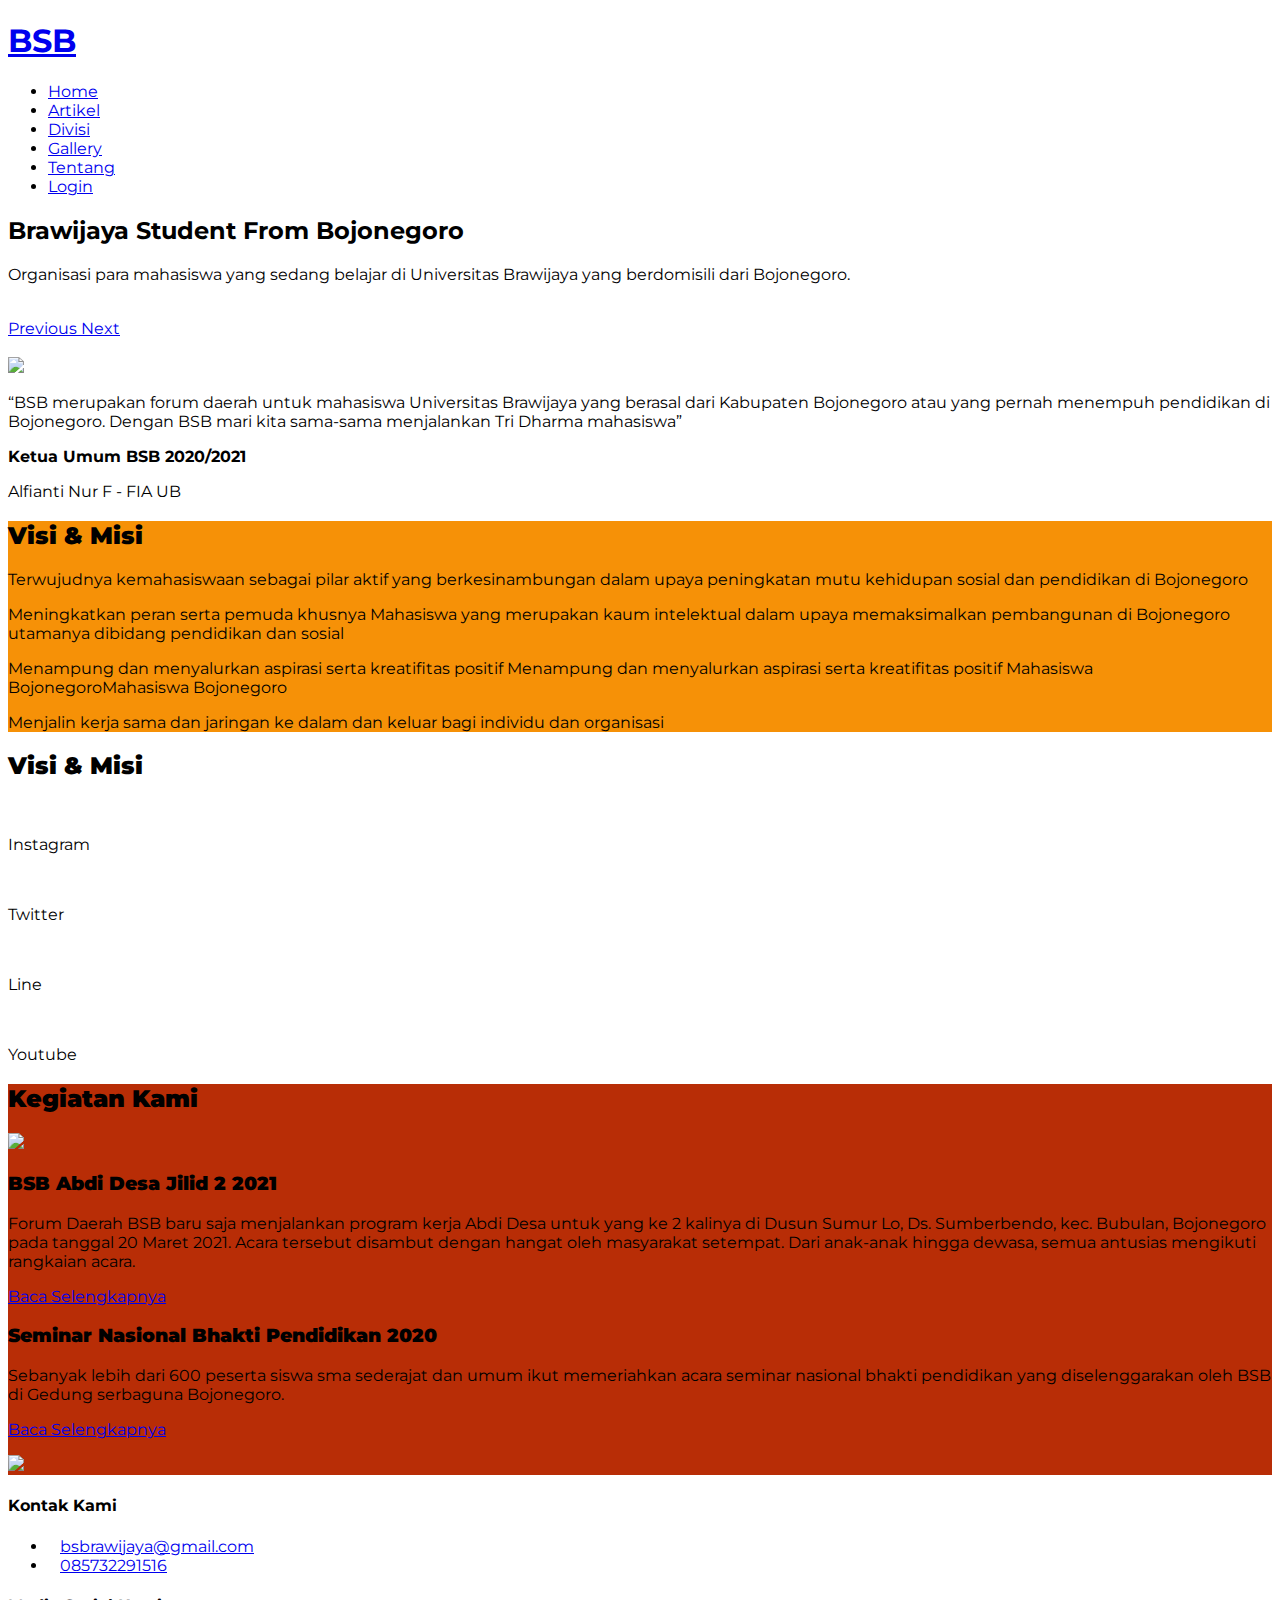
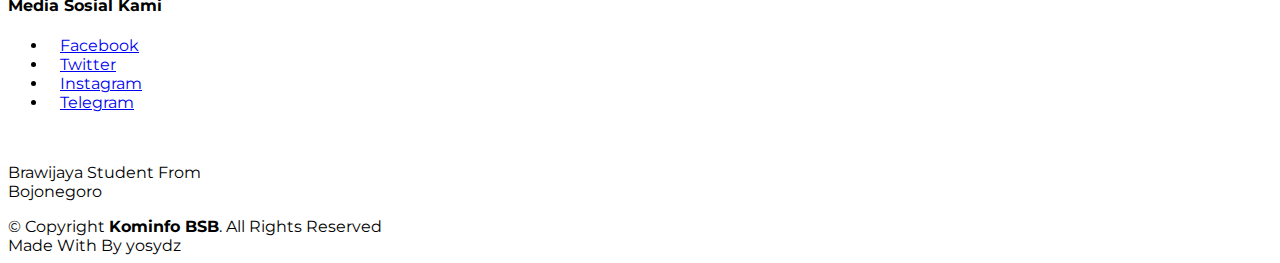
==== index.html @ add2150f "Merge pull request #3 from hamimNizar/master" ====
<!DOCTYPE html>

<head>
  <title>Brawijaya Student From Bojonegoro</title>

  <!-- Favicons -->
  <link href="assets/img/logo.png" rel="icon" />
  <link href="assets/img/apple-touch-icon.png" rel="apple-touch-icon" />
  <link rel="preconnect" href="https://fonts.gstatic.com" />
  <link href="https://fonts.googleapis.com/css2?family=Montserrat&display=swap" rel="stylesheet" />
  <link href="assets/vendor/bootstrap/css/bootstrap.min.css" rel="stylesheet" />
  <link href="assets/vendor/icofont/icofont.min.css" rel="stylesheet" />
  <link href="assets/css/style.css" rel="stylesheet" />
  <style>
    * {
      font-family: "Montserrat", sans-serif;
    }
  </style>
</head>

<body>
  <header id="header" class="fixed-top">
    <div class="container-fluid">
      <div class="row justify-content-center">
        <div class="col-xl-10 d-flex align-items-center justify-content-end">
          <h1 class="logo mr-auto">
            <a href="index.html">BSB</a>
          </h1>
          <nav class="nav-menu d-none d-lg-block">
            <ul>
              <li class="active">
                <a href="index.html">Home</a>
              </li>
              <li><a href="artikel.html">Artikel</a></li>
              <li><a href="divisi.html">Divisi</a></li>
              <li><a href="gallery.html">Gallery</a></li>
              <li><a href="tentang.html">Tentang</a></li>
              <li><a href="#">Login</a></li>
            </ul>
          </nav>
        </div>
      </div>
    </div>
  </header>

  <!-- ======= Hero Section ======= -->
  <section id="hero">
    <div id="heroCarousel" class="carousel slide carousel-fade" data-ride="carousel">
      <ol class="carousel-indicators" id="hero-carousel-indicators"></ol>

      <div class="carousel-inner" role="listbox">
        <!-- Slide 1 -->
        <div class="carousel-item active img-fluid" style="background-image: url(assets/img/slide/slide-1.jpg)">
          <div class="carousel-container">
            <div class="container d-inline-flex">
              <div class="col-md-6 my-auto">
                <h2 class="text-left animated fadeInDown">
                  Brawijaya Student From Bojonegoro
                </h2>
                <p class="text-left animated fadeInUp">
                  Organisasi para mahasiswa yang sedang belajar di Universitas Brawijaya yang berdomisili dari
                  Bojonegoro.
                </p>
              </div>
              <div class="col-md-6">
                <img src="assets/img/logo.png" width="350px" alt="">
              </div>
            </div>
          </div>
        </div>
      </div>
    </div>

    <a class="carousel-control-prev" href="#heroCarousel" role="button" data-slide="prev">
      <span class="carousel-control-prev-icon icofont-simple-left" aria-hidden="true"></span>
      <span class="sr-only">Previous</span>
    </a>

    <a class="carousel-control-next" href="#heroCarousel" role="button" data-slide="next">
      <span class="carousel-control-next-icon icofont-simple-right" aria-hidden="true"></span>
      <span class="sr-only">Next</span>
    </a>
    </div>
  </section>
  <!-- End Hero -->

  <main id="main">
    <!-- ======= Artikel Section ======= -->
    <section id="about" class="about">
      <div class="container">
        <br class="row">
        <img src="assets/img/team/kahim.png" class="rounded-circle mx-auto d-block">
        <p class="text-center mt-5">
          “BSB merupakan forum daerah untuk mahasiswa Universitas Brawijaya yang berasal dari Kabupaten Bojonegoro
          atau
          yang pernah menempuh pendidikan di Bojonegoro. Dengan BSB mari kita sama-sama menjalankan Tri Dharma
          mahasiswa”
        </p>
        <p class="text-center"><strong>Ketua Umum BSB 2020/2021</strong></p>
        <p class="text-center">Alfianti Nur F - FIA UB</p>
      </div>
      </div>
      </div>
    </section>
    <!-- End About Section -->

    <!-- ======= Counts Section ======= -->
    <section id="counts" style="background-color:#F69107;">
      <div class="container">
        <div class="row text-white">
          <h2 class="mx-auto"><strong>Visi & Misi</strong></h2>
          <p class="mx-auto text-center mt-5">Terwujudnya kemahasiswaan sebagai pilar aktif yang berkesinambungan dalam
            upaya
            peningkatan mutu kehidupan sosial dan pendidikan di Bojonegoro</p>
          <i class="icofont-quote-left icofont-4x mx-auto"></i>
          <p class="mx-auto text-center">Meningkatkan peran serta pemuda khusnya Mahasiswa yang merupakan kaum
            intelektual dalam upaya memaksimalkan pembangunan di Bojonegoro utamanya dibidang pendidikan dan sosial</p>

          <p class="mx-auto text-center">Menampung dan menyalurkan aspirasi serta kreatifitas positif Menampung dan
            menyalurkan aspirasi serta kreatifitas positif Mahasiswa BojonegoroMahasiswa Bojonegoro</p>

          <p class="mx-auto text-center">Menjalin kerja sama dan jaringan ke dalam dan keluar bagi individu dan
            organisasi</p>
        </div>
      </div>
    </section>
    <!-- End Counts Section -->

    <!-- ======= Counts Section ======= -->
    <section id="counts" class="counts section-bg">
      <div class="container-fluid">
        <h2 class="text-center"><strong>Visi & Misi</strong></h2>
        <div class="row counters mt-5">
          <div class="col-lg-3 col-6 text-center">
            <img src="assets/img/medsos/instagram.png" alt="">
            <p class="mt-3">Instagram</p>
          </div>

          <div class="col-lg-3 col-6 text-center">
            <img src="assets/img/medsos/twitter.png" alt="">
            <p class="mt-3">Twitter</p>
          </div>

          <div class="col-lg-3 col-6 text-center">
            <img src="assets/img/medsos/line.png" alt="">
            <p class="mt-3">Line</p>
          </div>

          <div class="col-lg-3 col-6 text-center">
            <img src="assets/img/medsos/youtube.png" alt="">
            <p class="mt-3">Youtube</p>
          </div>

        </div>

      </div>
    </section><!-- End Counts Section -->

    <!-- ======= Artikel Section ======= -->
    <section id="about" class="about text-white" style="background-color:#B82D06;">
      <h2 class="text-center"><strong>Kegiatan Kami</strong></h2>
      <div class="container-fluid d-inline-flex mt-5">
        <div class="col-lg-6 mt-5">
          <img src="assets/img/kegiatan1.png" class="mx-auto d-block">
        </div>
        <div class="col-lg-6 my-auto pr-5 mt-5">
          <h3 class=""><strong>BSB Abdi Desa Jilid 2 2021</strong></h3>
          <p class="pr-5 pr-5">
            Forum Daerah BSB baru saja menjalankan program kerja Abdi Desa untuk yang ke 2 kalinya di Dusun Sumur Lo,
            Ds. Sumberbendo, kec. Bubulan, Bojonegoro pada tanggal 20 Maret 2021. Acara tersebut disambut dengan hangat
            oleh masyarakat setempat. Dari anak-anak hingga dewasa, semua antusias mengikuti rangkaian acara.
          </p>
          <p><a href="detail-artikel.html" class="text-light">Baca Selengkapnya</a></p>
        </div>
      </div>
      <div class="container-fluid d-inline-flex mt-5">
        <div class="col-lg-6 my-auto pl-5 mt-5">
          <h3 class="pl-5"><strong>Seminar Nasional Bhakti Pendidikan 2020</strong></h3>
          <p class="pl-5">
            Sebanyak lebih dari 600 peserta siswa sma sederajat dan umum ikut memeriahkan acara seminar nasional bhakti
            pendidikan yang diselenggarakan oleh BSB di Gedung serbaguna Bojonegoro.
          </p>
          <p class="pl-5"><a href="detail-artikel.html" class="text-light">Baca Selengkapnya</a></p>
        </div>
        <div class="col-lg-6 mt-5">
          <img src="assets/img/kegiatan2.png" class="mx-auto d-block">
        </div>
      </div>
    </section>
    <!-- End About Section -->

  </main>
  <!-- End #main -->

  <!-- ======= Footer ======= -->
  <footer id="footer">
    <div class="footer-top">
      <div class="container-fluid">
        <div class="row justify-content-center">
          <div class="col-xl-10">
            <div class="row">
              <div class="col-lg-3 col-md-6 footer-links">
                <h4>Kontak Kami</h4>
                <ul>
                  <li>
                    <i class="icofont-ui-message"></i>&nbsp;&nbsp; <a href="#">bsbrawijaya@gmail.com</a>
                  </li>
                  <li>
                    <i class="icofont-phone"></i>&nbsp;&nbsp;
                    <a href="#">085732291516</a>
                  </li>
                </ul>
              </div>

              <div class="col-lg-3 col-md-6 footer-links">
                <h4>Media Sosial Kami </h4>
                <ul>
                  <li>
                    <i class="icofont-facebook"></i>&nbsp;&nbsp;
                    <a href="#">Facebook</a>
                  </li>
                  <li>
                    <i class="icofont-twitter"></i>&nbsp;&nbsp;
                    <a href="#">Twitter</a>
                  </li>
                  <li>
                    <i class="icofont-instagram"></i>&nbsp;&nbsp;
                    <a href="#">Instagram</a>
                  </li>
                  <li>
                    <i class="icofont-telegram"></i>&nbsp;&nbsp;
                    <a href="#">Telegram</a>
                  </li>
                </ul>
              </div>

              <div class="col-lg-3 col-md-6 footer-contact">

              </div>

              <div class="col-lg-3 col-md-6 footer-info">
                <img src="assets/img/logo.png" class="mx-auto d-block" width="100px" alt="">
                <p class="text-center mt-3">
                  Brawijaya Student From <br>Bojonegoro
                </p>
              </div>
            </div>
          </div>
        </div>
      </div>
    </div>

    <div class="container">
      <div class="copyright">
        &copy; Copyright <strong><span>Kominfo BSB</span></strong>. All Rights Reserved
      </div>
      <div class="credits">
        Made With <i class='icofont-ui-love text-red'></i> By yosydz
      </div>
    </div>
  </footer>
  <!-- End Footer -->

  <div id="preloader"></div>
  <a href="#" class="back-to-top"><i class="icofont-simple-up"></i></a>

  <!-- Vendor JS Files -->
  <script src="assets/vendor/jquery/jquery.min.js"></script>
  <script src="assets/vendor/bootstrap/js/bootstrap.bundle.min.js"></script>
  <script src="assets/vendor/jquery.easing/jquery.easing.min.js"></script>
  <script src="assets/vendor/php-email-form/validate.js"></script>
  <script src="assets/vendor/venobox/venobox.min.js"></script>
  <script src="assets/vendor/waypoints/jquery.waypoints.min.js"></script>
  <script src="assets/vendor/counterup/counterup.min.js"></script>
  <script src="assets/vendor/isotope-layout/isotope.pkgd.min.js"></script>
  <script src="assets/vendor/owl.carousel/owl.carousel.min.js"></script>

  <!-- Template Main JS File -->
  <script src="assets/js/main.js"></script>
</body>

</html>
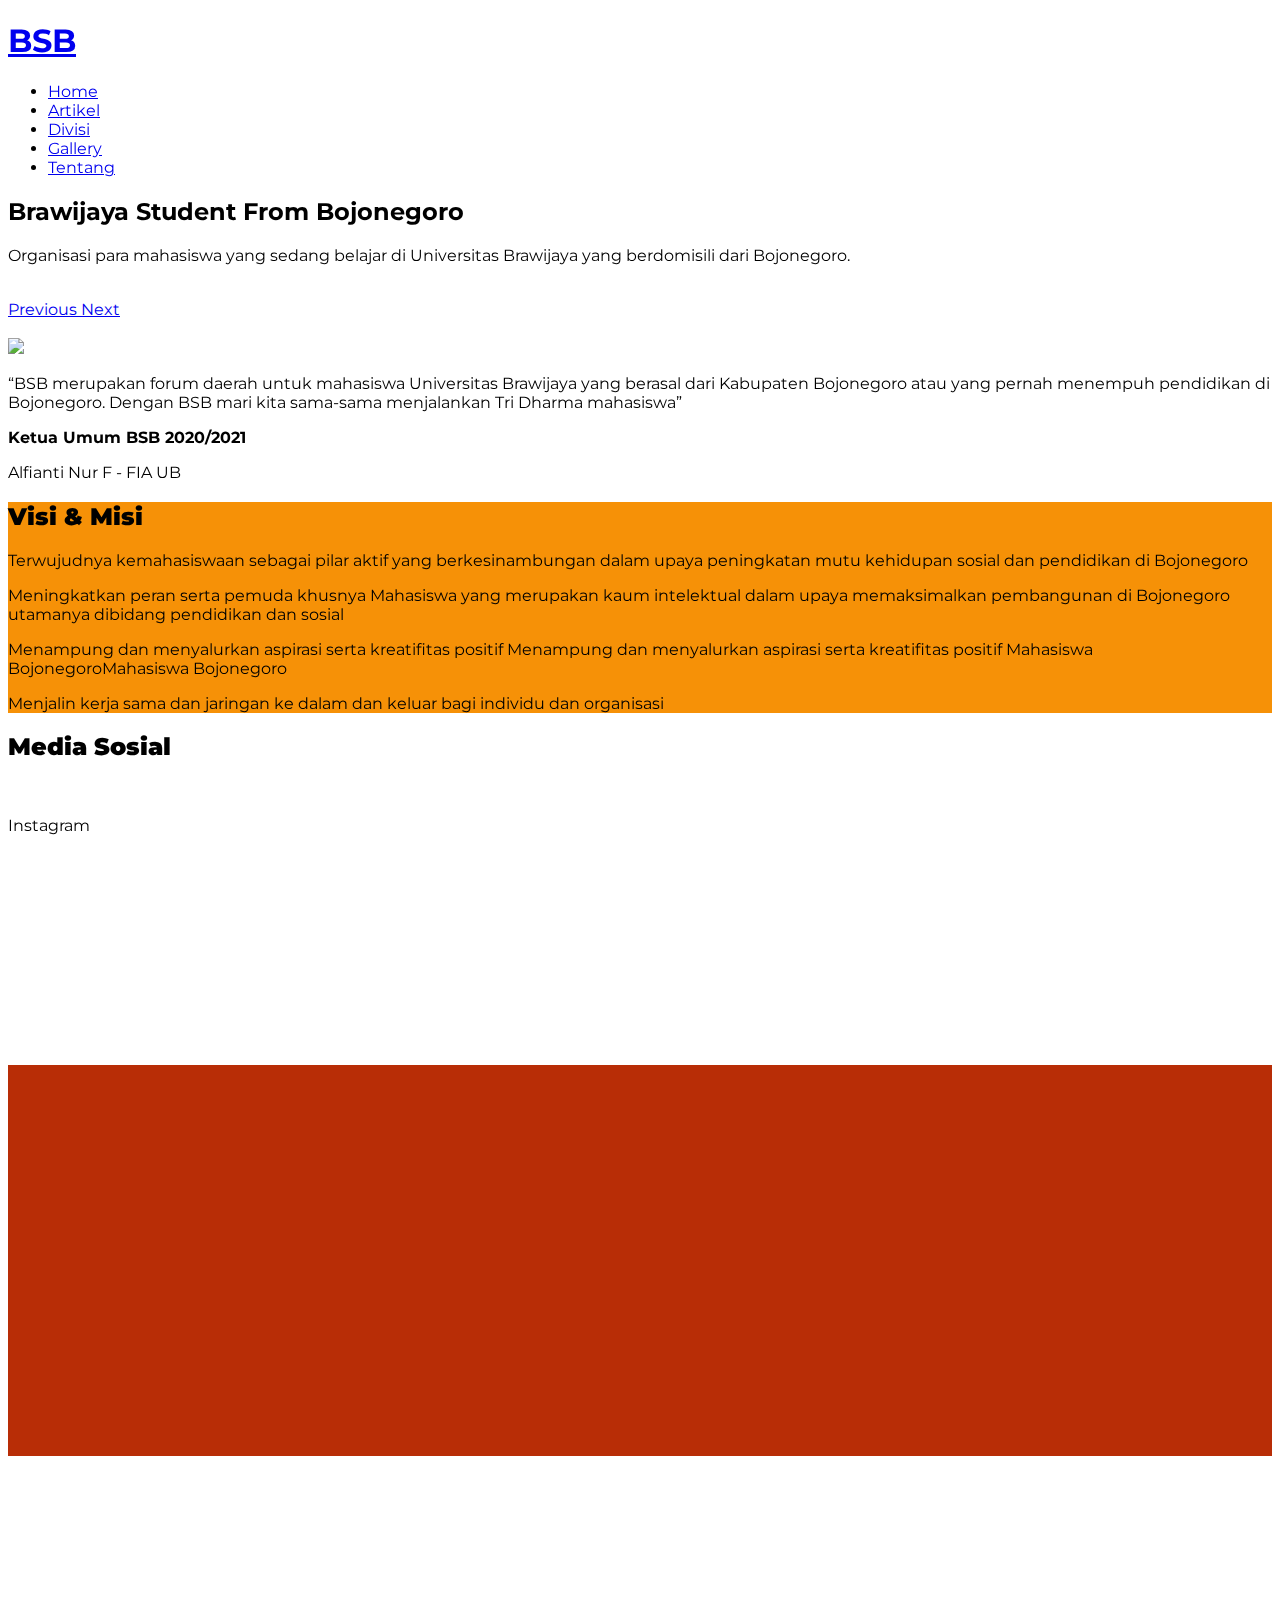
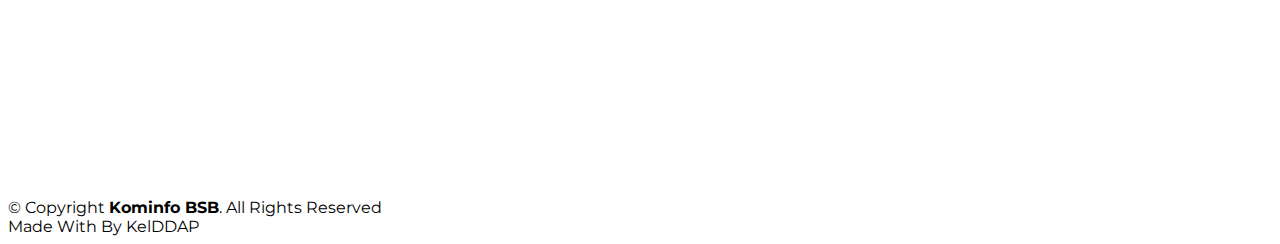
==== commit e4081140: ":beer: update anim" ====
--- a/index.html
+++ b/index.html
@@ -11,6 +11,10 @@
   <link href="assets/vendor/bootstrap/css/bootstrap.min.css" rel="stylesheet" />
   <link href="assets/vendor/icofont/icofont.min.css" rel="stylesheet" />
   <link href="assets/css/style.css" rel="stylesheet" />
+
+  <!-- aos stylesheet -->
+  <link rel="stylesheet" href="https://unpkg.com/aos@next/dist/aos.css" />
+
   <style>
     * {
       font-family: "Montserrat", sans-serif;
@@ -19,7 +23,7 @@
 </head>
 
 <body>
-  <header id="header" class="fixed-top">
+  <header id="header" class="fixed-top" data-aos="fade-down">
     <div class="container-fluid">
       <div class="row justify-content-center">
         <div class="col-xl-10 d-flex align-items-center justify-content-end">
@@ -35,7 +39,6 @@
               <li><a href="divisi.html">Divisi</a></li>
               <li><a href="gallery.html">Gallery</a></li>
               <li><a href="tentang.html">Tentang</a></li>
-              <li><a href="#">Login</a></li>
             </ul>
           </nav>
         </div>
@@ -52,18 +55,21 @@
         <!-- Slide 1 -->
         <div class="carousel-item active img-fluid" style="background-image: url(assets/img/slide/slide-1.jpg)">
           <div class="carousel-container">
-            <div class="container d-inline-flex">
-              <div class="col-md-6 my-auto">
-                <h2 class="text-left animated fadeInDown">
-                  Brawijaya Student From Bojonegoro
-                </h2>
-                <p class="text-left animated fadeInUp">
-                  Organisasi para mahasiswa yang sedang belajar di Universitas Brawijaya yang berdomisili dari
-                  Bojonegoro.
-                </p>
-              </div>
-              <div class="col-md-6">
-                <img src="assets/img/logo.png" width="350px" alt="">
+            <div class="container">
+              <div class="row justify-content-center">
+                <div class="col-lg-6 my-auto" data-aos="zoom-in">
+                  <h2 class="text-lg-left text-sm-center animated fadeInDown">
+                    Brawijaya Student From Bojonegoro
+                  </h2>
+                  <p class="text-lg-left text-sm-center animated fadeInUp">
+                    Organisasi para mahasiswa yang sedang belajar di Universitas Brawijaya yang berdomisili dari
+                    Bojonegoro.
+                  </p>
+                </div>
+                <div class="col-lg-6 text-lg-right">
+                  <img src="assets/img/logo.png" width="350px" class="img-fluid" alt="" data-aos="flip-left"
+                    data-aos-delay="300">
+                </div>
               </div>
             </div>
           </div>
@@ -89,15 +95,16 @@
     <section id="about" class="about">
       <div class="container">
         <br class="row">
-        <img src="assets/img/team/kahim.png" class="rounded-circle mx-auto d-block">
-        <p class="text-center mt-5">
+        <img src="assets/img/team/kahim.png" class="rounded-circle mx-auto d-block" data-aos="flip-left"
+          data-aos-delay="">
+        <p class="text-center mt-5" data-aos="fade-in" data-aos-duration="2000">
           “BSB merupakan forum daerah untuk mahasiswa Universitas Brawijaya yang berasal dari Kabupaten Bojonegoro
           atau
           yang pernah menempuh pendidikan di Bojonegoro. Dengan BSB mari kita sama-sama menjalankan Tri Dharma
           mahasiswa”
         </p>
-        <p class="text-center"><strong>Ketua Umum BSB 2020/2021</strong></p>
-        <p class="text-center">Alfianti Nur F - FIA UB</p>
+        <p class="text-center" data-aos="fade-in"><strong>Ketua Umum BSB 2020/2021</strong></p>
+        <p class="text-center" data-aos="fade-in">Alfianti Nur F - FIA UB</p>
       </div>
       </div>
       </div>
@@ -108,18 +115,22 @@
     <section id="counts" style="background-color:#F69107;">
       <div class="container">
         <div class="row text-white">
-          <h2 class="mx-auto"><strong>Visi & Misi</strong></h2>
-          <p class="mx-auto text-center mt-5">Terwujudnya kemahasiswaan sebagai pilar aktif yang berkesinambungan dalam
+          <h2 class="mx-auto" data-aos="zoom-in"><strong>Visi & Misi</strong></h2>
+          <p class="mx-auto text-center mt-5" data-aos="fade-right">Terwujudnya kemahasiswaan sebagai pilar aktif yang
+            berkesinambungan dalam
             upaya
             peningkatan mutu kehidupan sosial dan pendidikan di Bojonegoro</p>
-          <i class="icofont-quote-left icofont-4x mx-auto"></i>
-          <p class="mx-auto text-center">Meningkatkan peran serta pemuda khusnya Mahasiswa yang merupakan kaum
+          <i class="icofont-quote-left icofont-4x mx-auto" data-aos="zoom-in"></i>
+          <p class="mx-auto text-center" data-aos="fade-left">Meningkatkan peran serta pemuda khusnya Mahasiswa yang
+            merupakan kaum
             intelektual dalam upaya memaksimalkan pembangunan di Bojonegoro utamanya dibidang pendidikan dan sosial</p>
 
-          <p class="mx-auto text-center">Menampung dan menyalurkan aspirasi serta kreatifitas positif Menampung dan
+          <p class="mx-auto text-center" data-aos="fade-left">Menampung dan menyalurkan aspirasi serta kreatifitas
+            positif Menampung dan
             menyalurkan aspirasi serta kreatifitas positif Mahasiswa BojonegoroMahasiswa Bojonegoro</p>
 
-          <p class="mx-auto text-center">Menjalin kerja sama dan jaringan ke dalam dan keluar bagi individu dan
+          <p class="mx-auto text-center" data-aos="fade-left">Menjalin kerja sama dan jaringan ke dalam dan keluar bagi
+            individu dan
             organisasi</p>
         </div>
       </div>
@@ -129,24 +140,24 @@
     <!-- ======= Counts Section ======= -->
     <section id="counts" class="counts section-bg">
       <div class="container-fluid">
-        <h2 class="text-center"><strong>Visi & Misi</strong></h2>
+        <h2 class="text-center" data-aos="zoom-in"><strong>Media Sosial</strong></h2>
         <div class="row counters mt-5">
-          <div class="col-lg-3 col-6 text-center">
+          <div class="col-lg-3 col-6 text-center" data-aos="flip-right">
             <img src="assets/img/medsos/instagram.png" alt="">
             <p class="mt-3">Instagram</p>
           </div>
 
-          <div class="col-lg-3 col-6 text-center">
+          <div class="col-lg-3 col-6 text-center" data-aos="flip-right" data-aos-delay="300">
             <img src="assets/img/medsos/twitter.png" alt="">
             <p class="mt-3">Twitter</p>
           </div>
 
-          <div class="col-lg-3 col-6 text-center">
+          <div class="col-lg-3 col-6 text-center" data-aos="flip-right" data-aos-delay="600">
             <img src="assets/img/medsos/line.png" alt="">
             <p class="mt-3">Line</p>
           </div>
 
-          <div class="col-lg-3 col-6 text-center">
+          <div class="col-lg-3 col-6 text-center" data-aos="flip-right" data-aos-delay="900">
             <img src="assets/img/medsos/youtube.png" alt="">
             <p class="mt-3">Youtube</p>
           </div>
@@ -158,32 +169,36 @@
 
     <!-- ======= Artikel Section ======= -->
     <section id="about" class="about text-white" style="background-color:#B82D06;">
-      <h2 class="text-center"><strong>Kegiatan Kami</strong></h2>
-      <div class="container-fluid d-inline-flex mt-5">
-        <div class="col-lg-6 mt-5">
-          <img src="assets/img/kegiatan1.png" class="mx-auto d-block">
-        </div>
-        <div class="col-lg-6 my-auto pr-5 mt-5">
-          <h3 class=""><strong>BSB Abdi Desa Jilid 2 2021</strong></h3>
-          <p class="pr-5 pr-5">
-            Forum Daerah BSB baru saja menjalankan program kerja Abdi Desa untuk yang ke 2 kalinya di Dusun Sumur Lo,
-            Ds. Sumberbendo, kec. Bubulan, Bojonegoro pada tanggal 20 Maret 2021. Acara tersebut disambut dengan hangat
-            oleh masyarakat setempat. Dari anak-anak hingga dewasa, semua antusias mengikuti rangkaian acara.
-          </p>
-          <p><a href="detail-artikel.html" class="text-light">Baca Selengkapnya</a></p>
-        </div>
-      </div>
-      <div class="container-fluid d-inline-flex mt-5">
-        <div class="col-lg-6 my-auto pl-5 mt-5">
-          <h3 class="pl-5"><strong>Seminar Nasional Bhakti Pendidikan 2020</strong></h3>
-          <p class="pl-5">
-            Sebanyak lebih dari 600 peserta siswa sma sederajat dan umum ikut memeriahkan acara seminar nasional bhakti
-            pendidikan yang diselenggarakan oleh BSB di Gedung serbaguna Bojonegoro.
-          </p>
-          <p class="pl-5"><a href="detail-artikel.html" class="text-light">Baca Selengkapnya</a></p>
-        </div>
-        <div class="col-lg-6 mt-5">
-          <img src="assets/img/kegiatan2.png" class="mx-auto d-block">
+      <h2 class="text-center" data-aos="zoom-in"><strong>Kegiatan Kami</strong></h2>
+      <div class="container-fluid">
+        <div class="row justify-content-center">
+          <div class="col-lg-6 mt-5" data-aos="fade-right">
+            <img src="assets/img/kegiatan1.png" class="img-fluid">
+          </div>
+          <div class="col-lg-6 m-auto" data-aos="fade-right">
+            <h3 class=""><strong>BSB Abdi Desa Jilid 2 2021</strong></h3>
+            <p class="">
+              Forum Daerah BSB baru saja menjalankan program kerja Abdi Desa untuk yang ke 2 kalinya di Dusun Sumur Lo,
+              Ds. Sumberbendo, kec. Bubulan, Bojonegoro pada tanggal 20 Maret 2021. Acara tersebut disambut dengan
+              hangat
+              oleh masyarakat setempat. Dari anak-anak hingga dewasa, semua antusias mengikuti rangkaian acara.
+            </p>
+            <p><a href="detail-artikel.html" class="text-light">Baca Selengkapnya</a></p>
+          </div>
+        </div>
+        <div class="row justify-content-center mt-5">
+          <div class="col-lg-6 m-auto" data-aos="fade-left" data-aos-delay="300">
+            <h3 class=""><strong>Seminar Nasional Bhakti Pendidikan 2020</strong></h3>
+            <p class="">
+              Sebanyak lebih dari 600 peserta siswa sma sederajat dan umum ikut memeriahkan acara seminar nasional
+              bhakti
+              pendidikan yang diselenggarakan oleh BSB di Gedung serbaguna Bojonegoro.
+            </p>
+            <p class=""><a href="detail-artikel.html" class="text-light">Baca Selengkapnya</a></p>
+          </div>
+          <div class="col-lg-6" data-aos="fade-left" data-aos-delay="300">
+            <img src="assets/img/kegiatan2.png" class=" img-fluid">
+          </div>
         </div>
       </div>
     </section>
@@ -199,7 +214,7 @@
         <div class="row justify-content-center">
           <div class="col-xl-10">
             <div class="row">
-              <div class="col-lg-3 col-md-6 footer-links">
+              <div class="col-lg-3 col-md-6 footer-links" data-aos="fade-down-right">
                 <h4>Kontak Kami</h4>
                 <ul>
                   <li>
@@ -212,7 +227,7 @@
                 </ul>
               </div>
 
-              <div class="col-lg-3 col-md-6 footer-links">
+              <div class="col-lg-3 col-md-6 footer-links" data-aos="fade-down-right" data-aos-delay="300">
                 <h4>Media Sosial Kami </h4>
                 <ul>
                   <li>
@@ -238,7 +253,7 @@
 
               </div>
 
-              <div class="col-lg-3 col-md-6 footer-info">
+              <div class="col-lg-3 col-md-6 footer-info" data-aos="flip-left" data-aos-delay="500" data-aos-duration="2000">
                 <img src="assets/img/logo.png" class="mx-auto d-block" width="100px" alt="">
                 <p class="text-center mt-3">
                   Brawijaya Student From <br>Bojonegoro
@@ -255,7 +270,7 @@
         &copy; Copyright <strong><span>Kominfo BSB</span></strong>. All Rights Reserved
       </div>
       <div class="credits">
-        Made With <i class='icofont-ui-love text-red'></i> By yosydz
+        Made With <i class='icofont-ui-love text-red'></i> By KelDDAP
       </div>
     </div>
   </footer>
@@ -277,6 +292,16 @@
 
   <!-- Template Main JS File -->
   <script src="assets/js/main.js"></script>
+
+  <!-- js aos -->
+  <script src="https://unpkg.com/aos@next/dist/aos.js"></script>
+  <script>
+    AOS.init({
+      duration: 1500,
+      once: false,
+    });
+  </script>
+
 </body>
 
 </html>